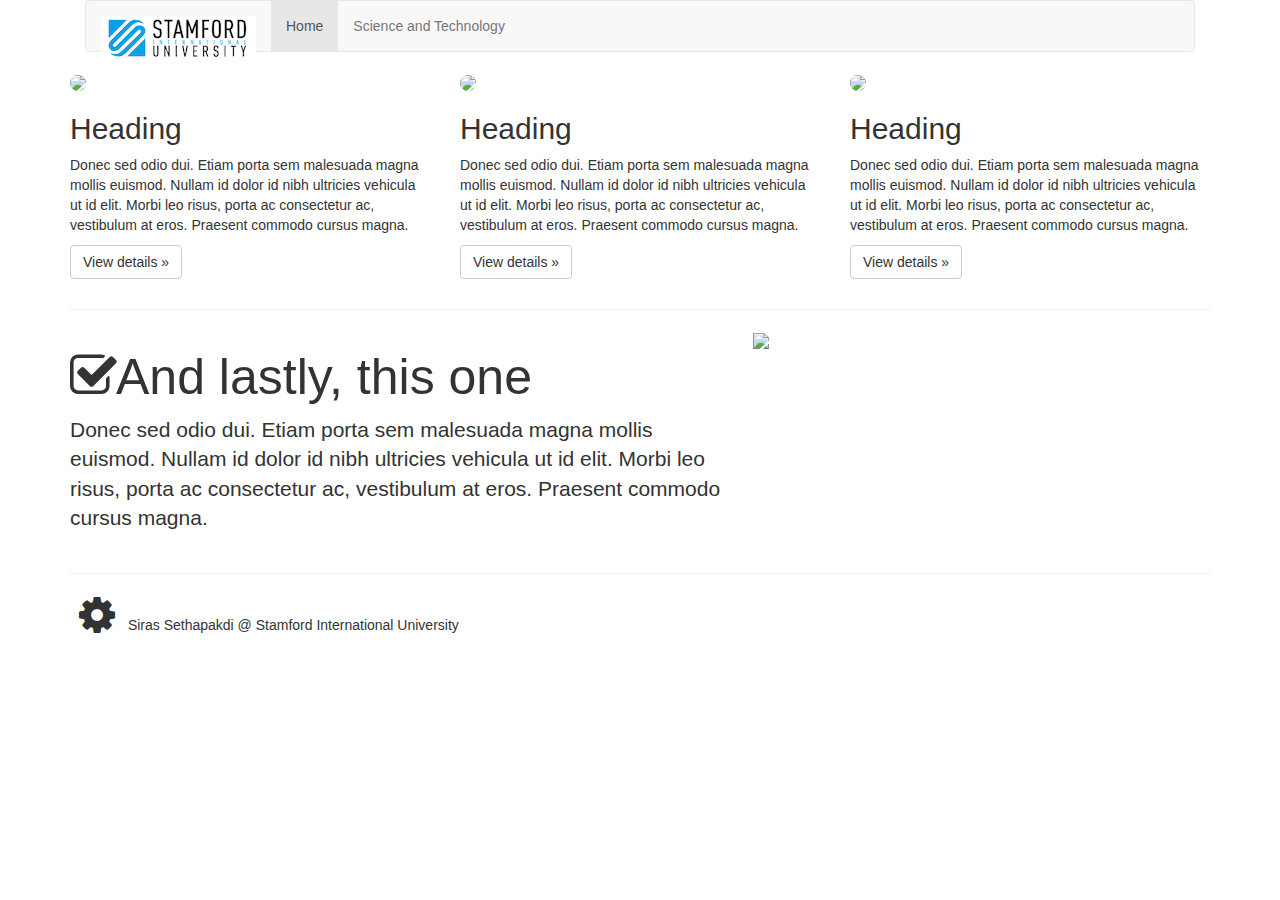
==== week2/index.html @ ad370889 "upload full version of Week2/index.html" ====
<!DOCTYPE html>
<html lang="en">
	<head>
		<title>Stamford International University</title>
		<link rel="stylesheet" type="text/css" href="css/bootstrap.css">
		<link rel="stylesheet" type="text/css" href="css/font-awesome.css">
	</head>
	<body>
		<div class="container">
      		<div class="collapse navbar-collapse" id="bs-example-navbar-collapse-1">
      			<nav class="navbar navbar-default">
  					<div class="container-fluid">
   	 					<div class="navbar-header">
      						<a class="navbar-brand" href="#">
        					<img alt="Brand" src="images/stamford-logo.png" style="margin-top: 0">
      						</a>
      						<ul class="nav navbar-nav">
        						<li class="active"><a href="#">Home <span class="sr-only">(current)</span></a></li>
        						<li><a href="#">Science and Technology</a></li>	
        					</ul>
        				</div>
    				</div>
  				</div>
			</nav>
			<div class="row">
				<div class="col-md-4">
					<img class="img-circle" src="http://placehold.it/140x140" />
					<h2>Heading</h2>
					<p>Donec sed odio dui. Etiam porta sem malesuada magna mollis euismod. Nullam id dolor id nibh ultricies vehicula ut id elit. Morbi leo risus, porta ac consectetur ac, vestibulum at eros. Praesent commodo cursus magna.</p>
					<p><a class="btn btn-default" href="#" role="button">View details »</a></p>
				</div>
				<div class="col-md-4">
					<img class="img-circle" src="http://placehold.it/140x140" />
					<h2>Heading</h2>
					<p>Donec sed odio dui. Etiam porta sem malesuada magna mollis euismod. Nullam id dolor id nibh ultricies vehicula ut id elit. Morbi leo risus, porta ac consectetur ac, vestibulum at eros. Praesent commodo cursus magna.</p>
					<p><a class="btn btn-default" href="#" role="button">View details »</a></p>
				</div>
				<div class="col-md-4">
					<img class="img-circle" src="http://placehold.it/140x140" />
					<h2>Heading</h2>
					<p>Donec sed odio dui. Etiam porta sem malesuada magna mollis euismod. Nullam id dolor id nibh ultricies vehicula ut id elit. Morbi leo risus, porta ac consectetur ac, vestibulum at eros. Praesent commodo cursus magna.</p>
					<p><a class="btn btn-default" href="#" role="button">View details »</a></p>
				</div>
			</div>
			<hr/>
			<div class="row">
				<div class="col-md-7">
					<h2 style="font-size: 50px"><i class="fa fa-check-square-o" aria-hidden="true"></i>And lastly, this one</h2>
					<p class="lead">Donec sed odio dui. Etiam porta sem
					malesuada magna mollis euismod. Nullam id dolor id nibh
					ultricies vehicula ut id elit. Morbi leo risus, porta ac
					consectetur ac, vestibulum at eros. Praesent commodo
					cursus magna.</p>
				</div>
				<div class="col-md-5">
					<img src="http://placehold.it/300x300">
				</div>
			</div>
				<hr/>
				<footer><i class="fa fa-cog fa-spin fa-3x fa-fw"></i>
						<span class="sr-only">Loading...</span>
						Siras Sethapakdi @ Stamford International University
				</footer>
		</div>
	</body>
</html>
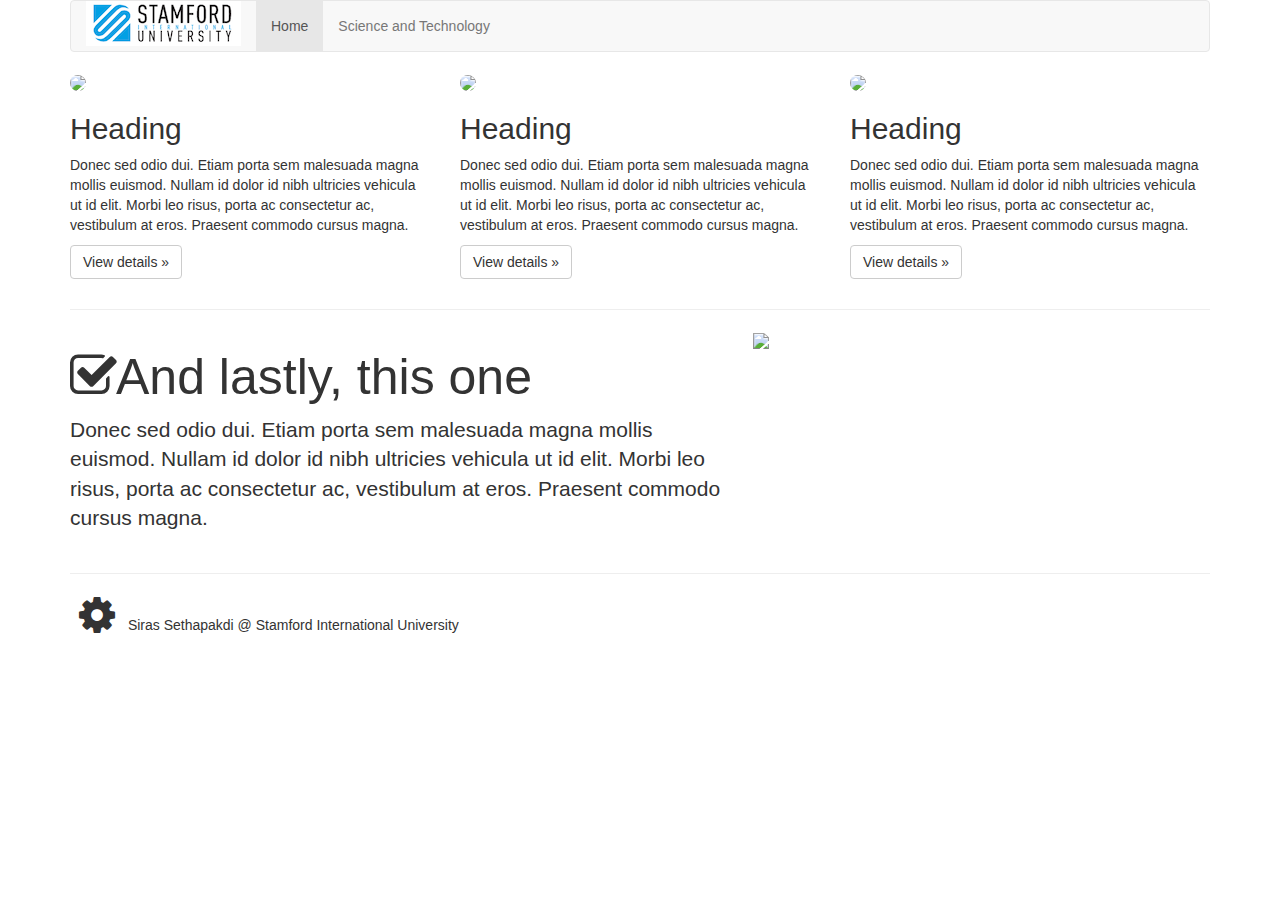
==== commit 884a604b: "Fixed navbar img and structure." ====
--- a/week2/index.html
+++ b/week2/index.html
@@ -7,20 +7,20 @@
 	</head>
 	<body>
 		<div class="container">
-      		<div class="collapse navbar-collapse" id="bs-example-navbar-collapse-1">
-      			<nav class="navbar navbar-default">
-  					<div class="container-fluid">
-   	 					<div class="navbar-header">
-      						<a class="navbar-brand" href="#">
-        					<img alt="Brand" src="images/stamford-logo.png" style="margin-top: 0">
-      						</a>
-      						<ul class="nav navbar-nav">
-        						<li class="active"><a href="#">Home <span class="sr-only">(current)</span></a></li>
-        						<li><a href="#">Science and Technology</a></li>	
-        					</ul>
-        				</div>
-    				</div>
-  				</div>
+			<nav class="navbar navbar-default">
+			 	<div class="container-fluid">
+			    	<div class="navbar-header">
+			      		<a class="navbar-brand" href="#" style="padding: 0px;">
+			        		<img alt="Brand" src="images/stamford-logo.png" style="padding-left: 15px; padding-right: 15px;	">
+			      		</a>
+			    	</div>
+			  		<div class="collapse navbar-collapse" id="bs-example-navbar-collapse-1">
+      					<ul class="nav navbar-nav">
+        					<li class="active"><a href="#">Home</span></a></li>
+        					<li><a href="#">Science and Technology</a></li>
+        				</ul>
+        			</div>
+        		</div>
 			</nav>
 			<div class="row">
 				<div class="col-md-4">
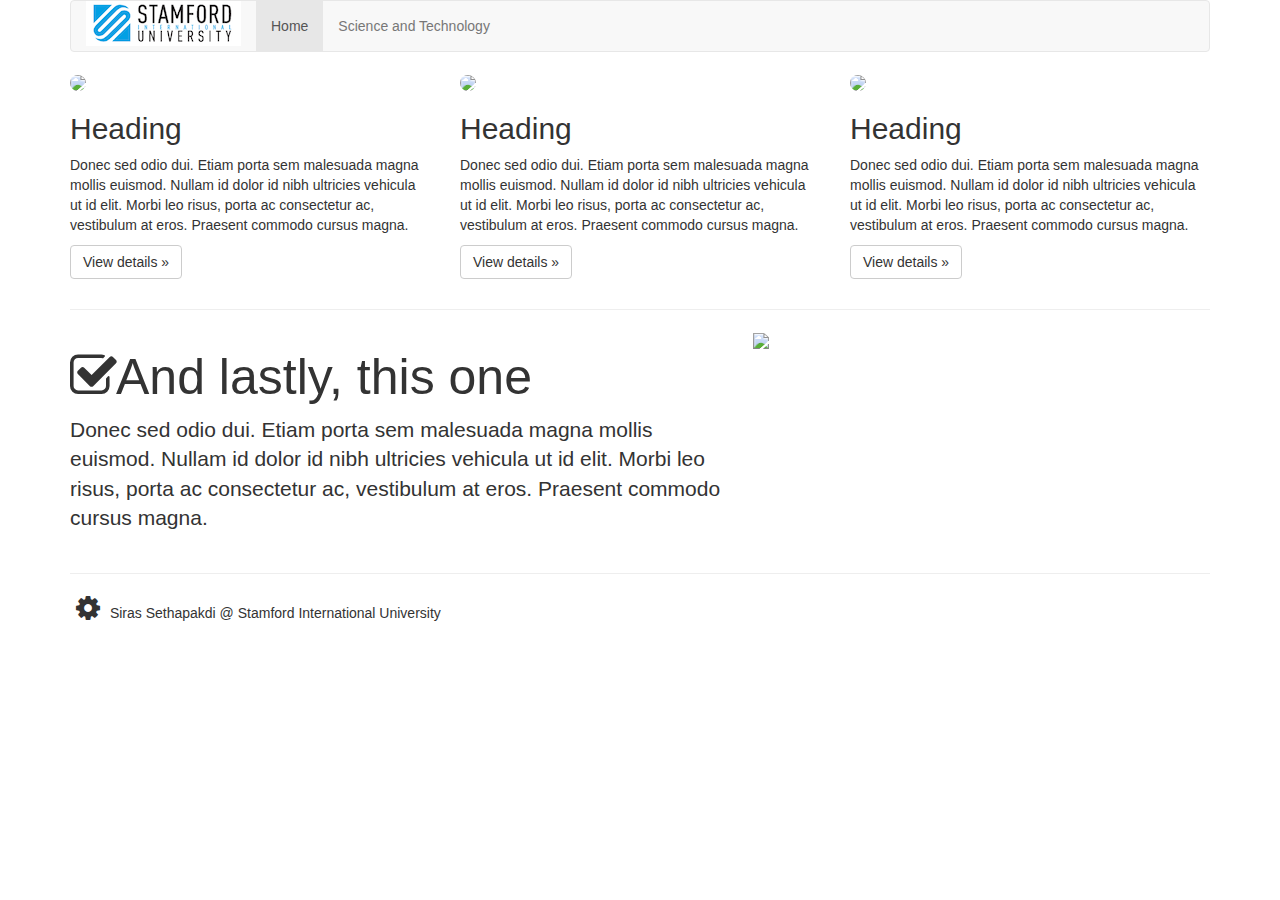
==== commit 61106771: "fixed  footer structure and resized animated font." ====
--- a/week2/index.html
+++ b/week2/index.html
@@ -57,7 +57,8 @@
 				</div>
 			</div>
 				<hr/>
-				<footer><i class="fa fa-cog fa-spin fa-3x fa-fw"></i>
+				<footer style="padding-bottom: 20px">
+						<i class="fa fa-cog fa-spin fa-2x fa-fw"></i>
 						<span class="sr-only">Loading...</span>
 						Siras Sethapakdi @ Stamford International University
 				</footer>
